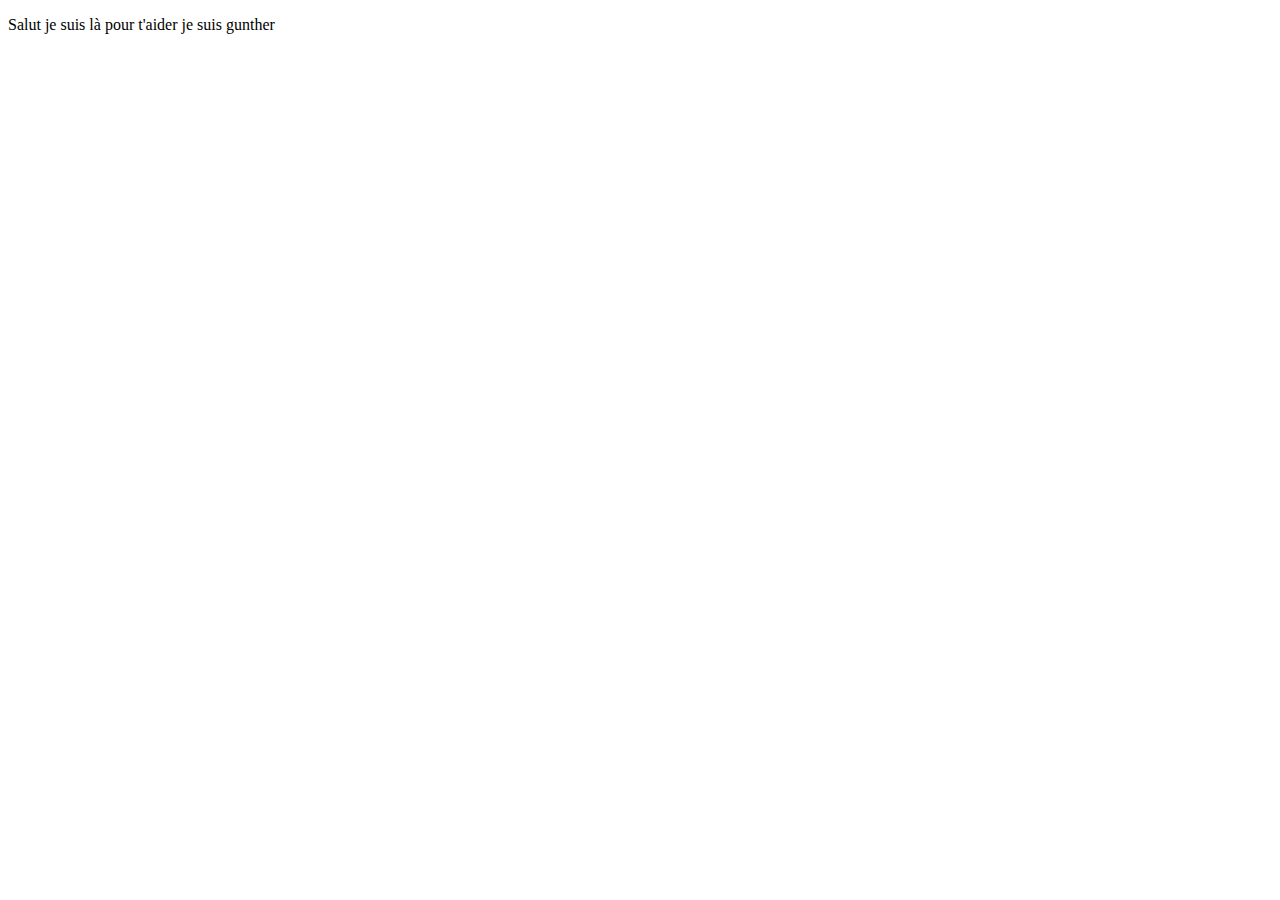
==== aide.html @ 09d82437 "Création du pop up d'aide" ====
<!DOCTYPE html>
<html lang="fr">
<head>
    <title>Aide</title>
    <meta charset="UTF-8">
    <meta name="viewport" content="width=device-width, initial-scale=1.0"> 
</head>
<body>
    <p>Salut je suis là pour t'aider je suis gunther</p>
    <script type="text/javascript" src="./js/aide.js"></script>
</body>
</html>
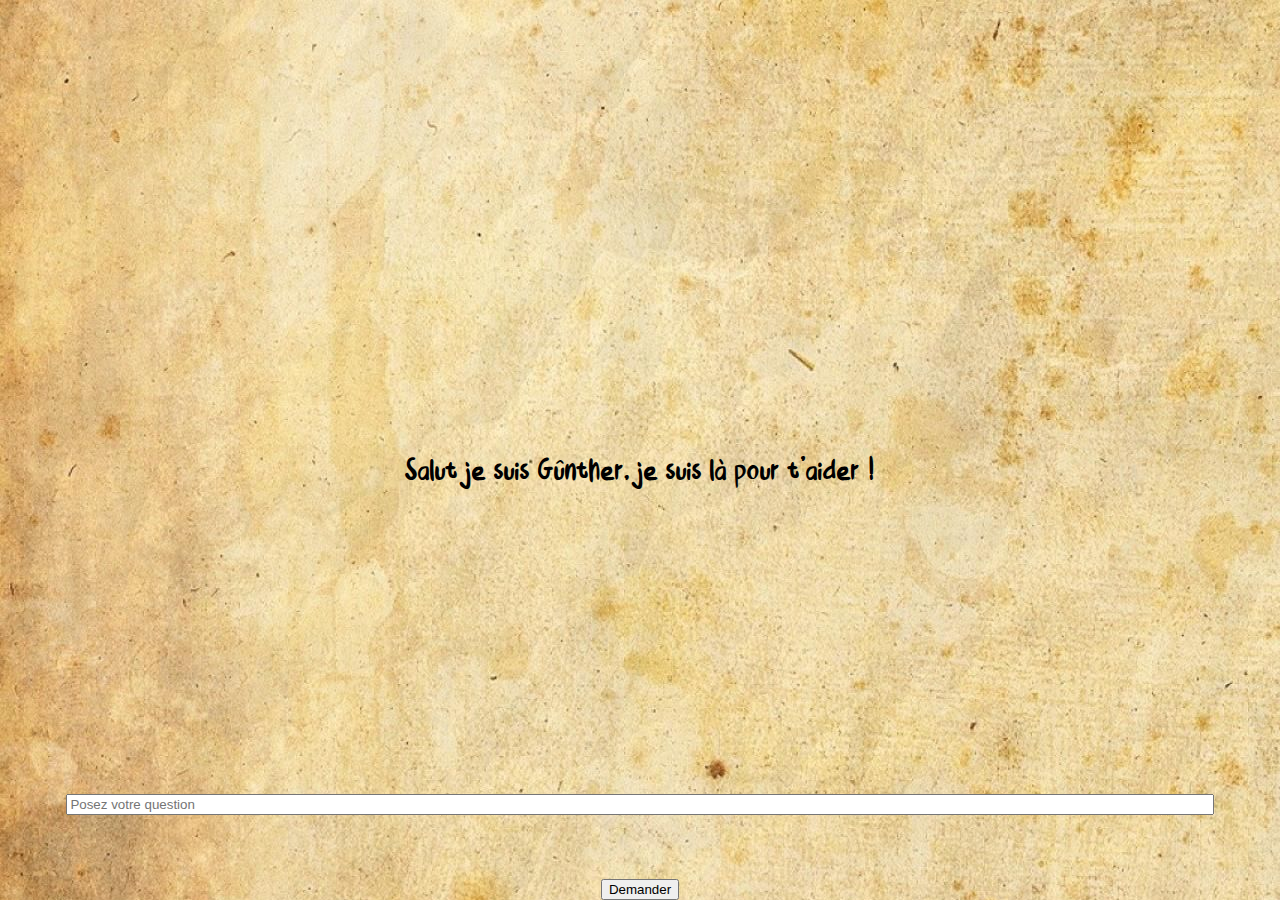
==== commit ac4fc4a5: "Ajout de la première question" ====
--- a/aide.html
+++ b/aide.html
@@ -3,10 +3,16 @@
 <head>
     <title>Aide</title>
     <meta charset="UTF-8">
+    <link rel="icon" href="médias/ampoule.ico">
+    <link rel="stylesheet" href="css/style-aide.css">   
     <meta name="viewport" content="width=device-width, initial-scale=1.0"> 
 </head>
 <body>
-    <p>Salut je suis là pour t'aider je suis gunther</p>
+    <p id="texteGunther">Salut je suis Gûnther, je suis là pour t'aider !</p>
+    <footer>
+        <input id="saisie" type="text" placeholder="Posez votre question"/>
+        <button id="boutton">Demander</button>
+    </footer>
     <script type="text/javascript" src="./js/aide.js"></script>
 </body>
 </html>--- a/css/style-aide.css
+++ b/css/style-aide.css
@@ -0,0 +1,33 @@
+@font-face {
+    font-family: ChickenSoup;
+    src: url('../font/ChickenSoup.otf');
+}
+
+html, body {	
+    margin: 0;   
+    padding: 0;
+    height: 100%;
+}
+
+body {
+    width: 100%;
+    display: table;
+    text-align: center;
+    background-image: url("../médias/vieux_papier.jpg");
+}
+
+footer {
+    height: 100px;
+    display: table-row;
+}
+
+p { 
+    font-size: 200%;
+    margin-top: 35%;
+    font-family: ChickenSoup;
+}
+
+input {
+    width: 89%;
+    margin: 5%;
+}
